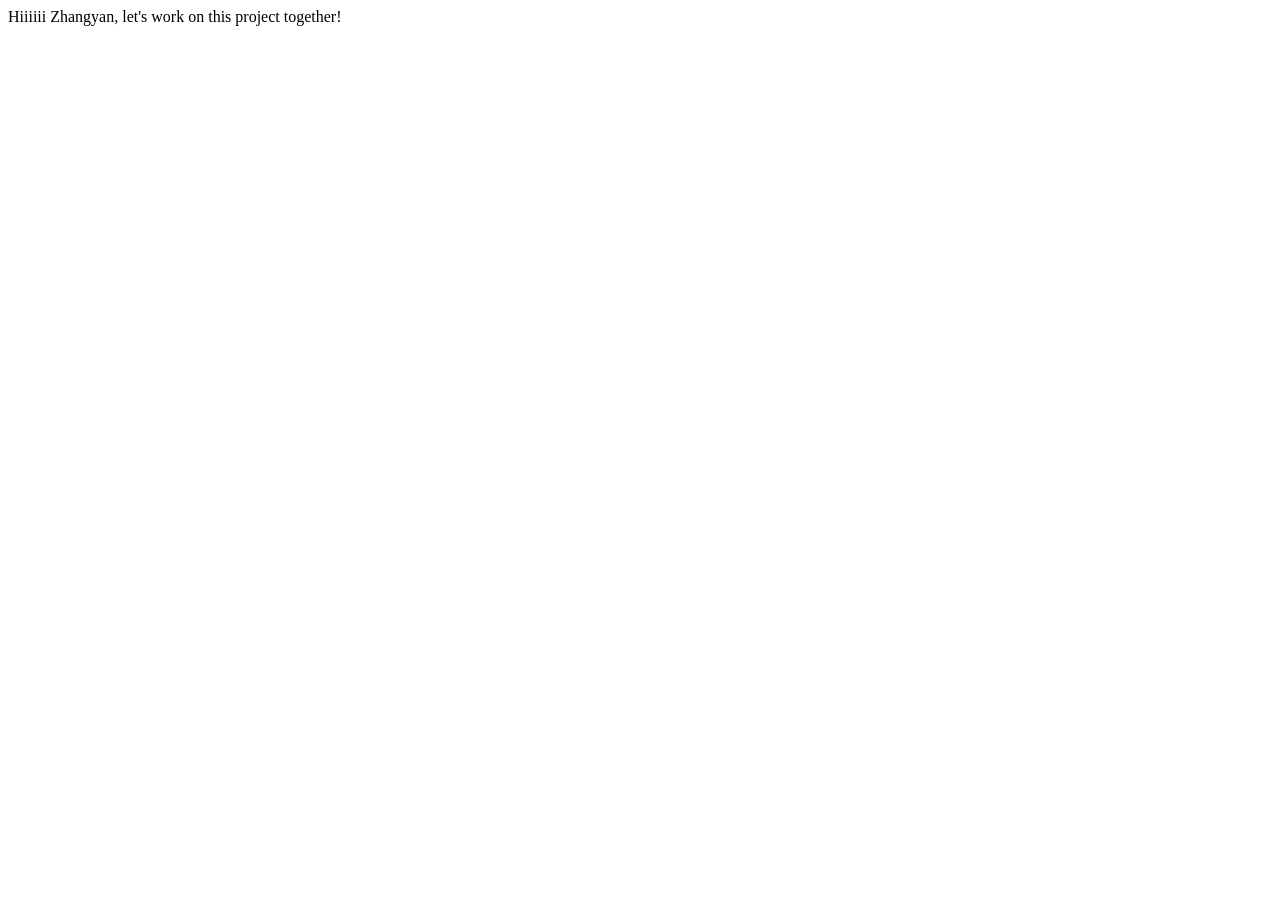
==== Week 4/Week 4/index.html @ ee428c81 "Hi to Zhangyan" ====
<!DOCTYPE html>
<html lang="en">
<head>
    <meta charset="UTF-8">
    <meta name="viewport" content="width=device-width, initial-scale=1.0">
    <title>Week 4</title>

</head>
<body>
    
    <hi1>Hiiiiii Zhangyan, let's work on this project together!</hi1>
</body>
</html>
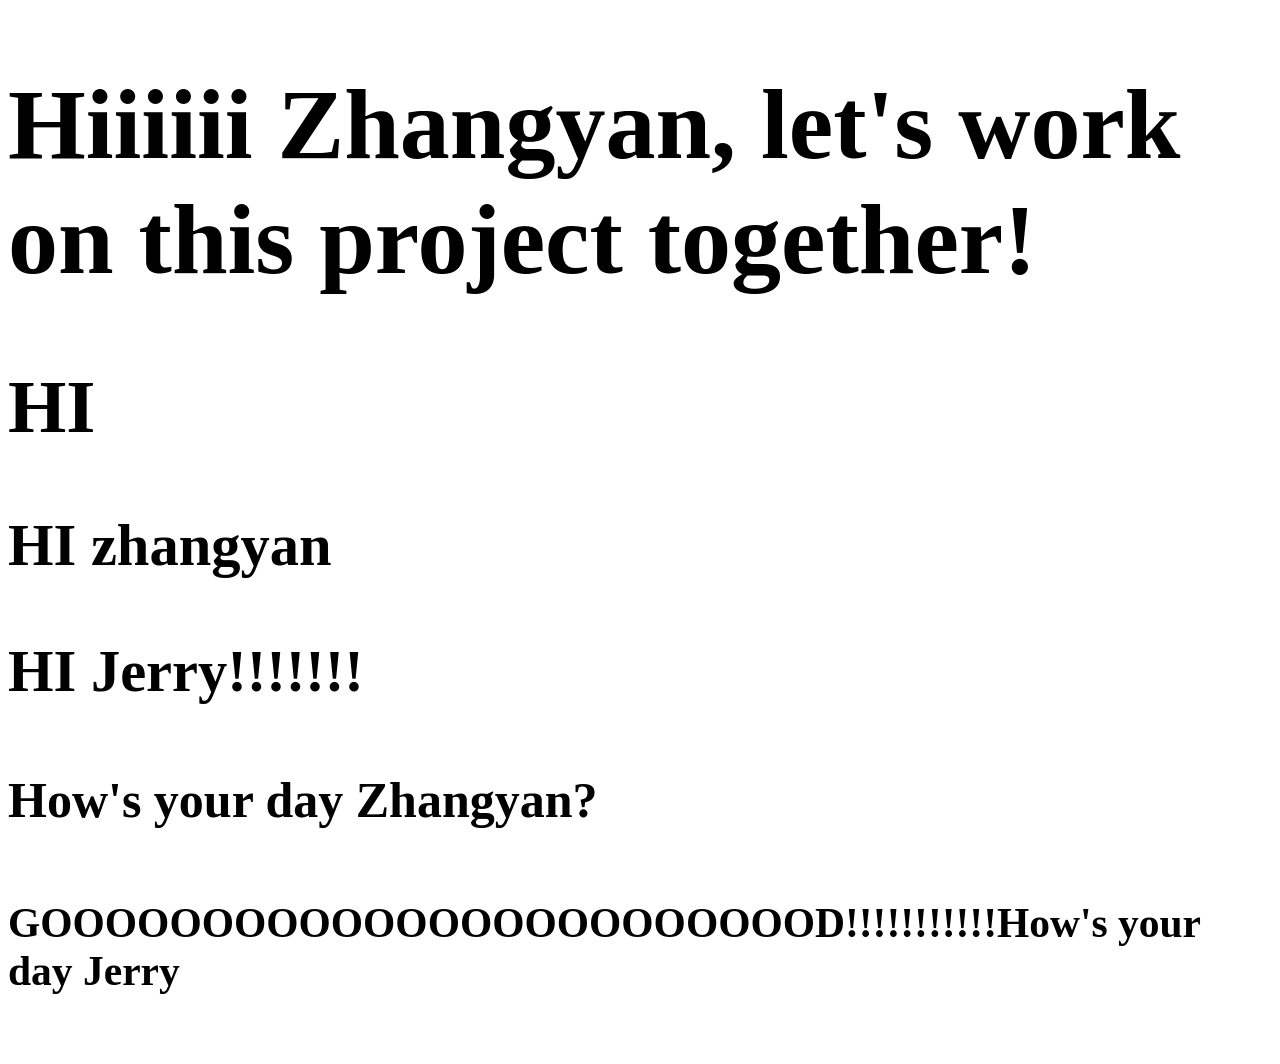
==== commit 074407c8: "change the font family" ====
--- a/Week 4/Week 4/index.html
+++ b/Week 4/Week 4/index.html
@@ -8,6 +8,13 @@
 </head>
 <body>
     
-    <hi1>Hiiiiii Zhangyan, let's work on this project together!</hi1>
+<link rel="stylesheet" href="main.css">
+
+    <h1>Hiiiiii Zhangyan, let's work on this project together!</h1>
+<h2>HI</h2>
+<h3>HI zhangyan</h3>
+<h3>HI Jerry!!!!!!!</h3>
+<h4>How's your day Zhangyan?</h4>
+<h5>GOOOOOOOOOOOOOOOOOOOOOOOOD!!!!!!!!!!!How's your day Jerry</h5>
 </body>
 </html>
--- a/Week 4/Week 4/main.css
+++ b/Week 4/Week 4/main.css
@@ -0,0 +1,3 @@
+body{font-size: 50px;
+    font-weight: 500;
+}
